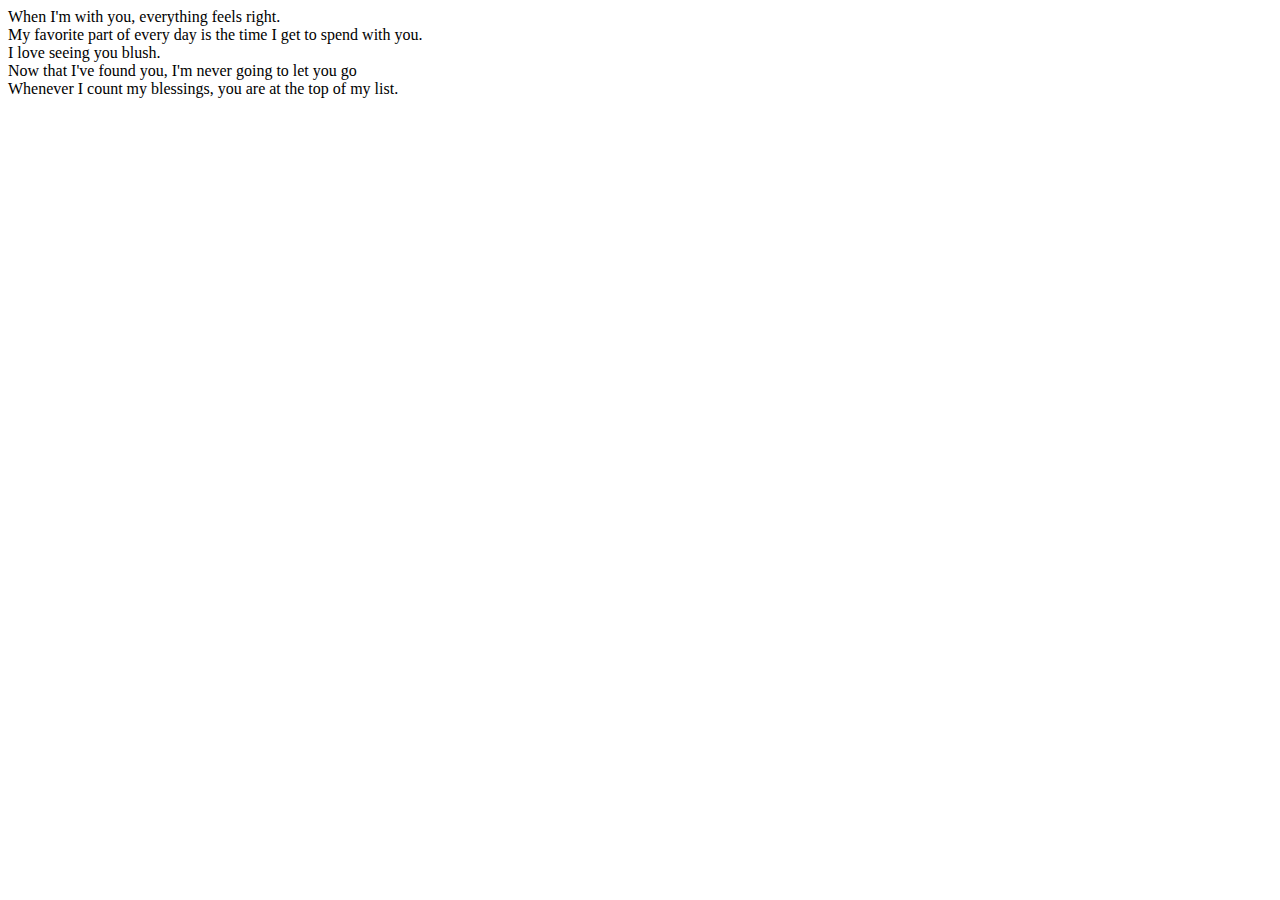
==== new.html @ 039cdfaf "Add files via upload" ====
<!DOCTYPE html>
<html lang="en">
  <head>
    <meta charset="UTF-8" />
    <meta name="viewport" content="width=device-width, initial-scale=1.0" />
    <title>untoldcoding</title>
    <link rel="stylesheet" href="news.css" />
  </head>
  <body>
    <section class="animation-box">
      <div class="first-text">When I'm with you, everything feels right.</div>
      <div class="second-text">
        My favorite part of every day is the time I get to spend with you.
      </div>
      <div class="third-text">I love seeing you blush.</div>
      <div class="fourth-text">
        Now that I've found you, I'm never going to let you go
      </div>
      <div class="fifth-text">
        Whenever I count my blessings, you are at the top of my list.
      </div>
    </section>
  </body>
</html>
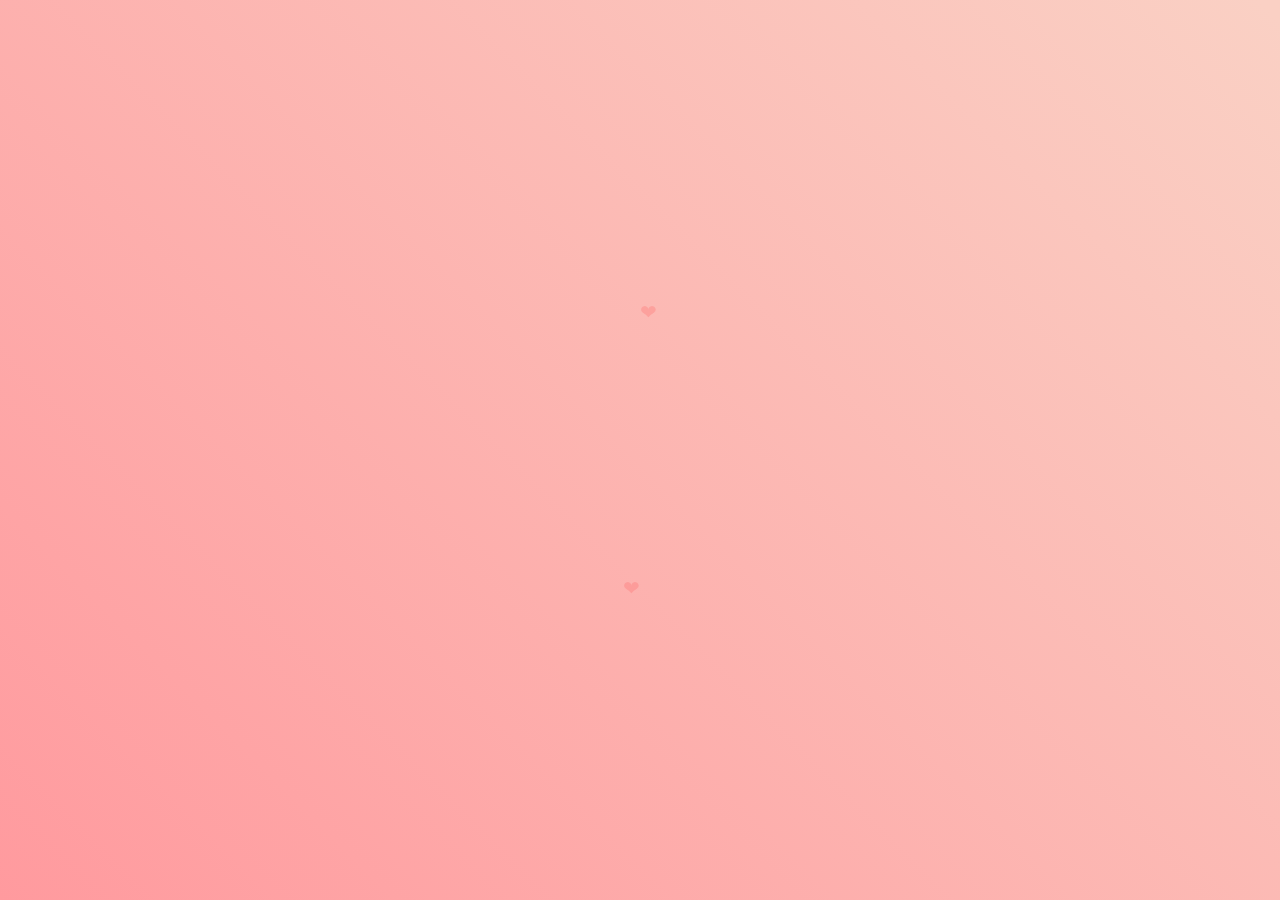
==== commit ddcc6636: "Update new.html" ====
--- a/new.html
+++ b/new.html
@@ -3,8 +3,8 @@
   <head>
     <meta charset="UTF-8" />
     <meta name="viewport" content="width=device-width, initial-scale=1.0" />
-    <title>untoldcoding</title>
-    <link rel="stylesheet" href="news.css" />
+    <title>I Luv U Mariam</title>
+    <link rel="stylesheet" href="new.css" />
   </head>
   <body>
     <section class="animation-box">
--- a/new.css
+++ b/new.css
@@ -0,0 +1,139 @@
+/* Base styles */
+body {
+  margin: 0;
+  padding: 0;
+  min-height: 100vh;
+  display: flex;
+  justify-content: center;
+  align-items: center;
+  background: linear-gradient(45deg, #ff9a9e 0%, #fad0c4 99%, #fad0c4 100%);
+  font-family: 'Arial', sans-serif;
+}
+
+.animation-box {
+  position: relative;
+  width: 80%;
+  max-width: 600px;
+  height: 200px;
+  perspective: 1000px;
+}
+
+.animation-box div {
+  position: absolute;
+  width: 100%;
+  text-align: center;
+  padding: 20px;
+  background: rgba(255, 255, 255, 0.9);
+  border-radius: 15px;
+  box-shadow: 0 10px 20px rgba(0, 0, 0, 0.1);
+  opacity: 0;
+  transform: translateY(20px) rotateX(60deg);
+  animation: fade-in-out 15s infinite;
+  font-size: 1.5rem;
+  color: #ff6b6b;
+  transition: all 0.5s ease;
+}
+
+.animation-box div:hover {
+  transform: scale(1.05);
+  box-shadow: 0 15px 30px rgba(0, 0, 0, 0.2);
+  background: rgba(255, 255, 255, 1);
+}
+
+/* Individual message animations */
+.first-text {
+  animation-delay: 0s !important;
+}
+
+.second-text {
+  animation-delay: 3s !important;
+}
+
+.third-text {
+  animation-delay: 6s !important;
+}
+
+.fourth-text {
+  animation-delay: 9s !important;
+}
+
+.fifth-text {
+  animation-delay: 12s !important;
+}
+
+/* Floating hearts background animation */
+.animation-box::before {
+  content: '❤';
+  position: absolute;
+  top: -50px;
+  left: 50%;
+  font-size: 20px;
+  color: rgba(255, 107, 107, 0.3);
+  animation: floating-heart 4s infinite;
+}
+
+.animation-box::after {
+  content: '❤';
+  position: absolute;
+  bottom: -50px;
+  right: 50%;
+  font-size: 20px;
+  color: rgba(255, 107, 107, 0.3);
+  animation: floating-heart 4s infinite;
+  animation-delay: 2s;
+}
+
+/* Keyframe animations */
+@keyframes fade-in-out {
+  0%, 100% {
+    opacity: 0;
+    transform: translateY(20px) rotateX(60deg);
+  }
+  3%, 17% {
+    opacity: 1;
+    transform: translateY(0) rotateX(0);
+  }
+  20% {
+    opacity: 0;
+    transform: translateY(-20px) rotateX(-60deg);
+  }
+}
+
+@keyframes floating-heart {
+  0%, 100% {
+    transform: translateY(0) rotate(0);
+  }
+  50% {
+    transform: translateY(-20px) rotate(20deg);
+  }
+}
+
+/* Responsive design */
+@media (max-width: 768px) {
+  .animation-box {
+    width: 90%;
+    height: 150px;
+  }
+  
+  .animation-box div {
+    font-size: 1.2rem;
+    padding: 15px;
+  }
+}
+
+/* Add subtle pulsing effect to text */
+@keyframes pulse {
+  0% {
+    transform: scale(1);
+  }
+  50% {
+    transform: scale(1.02);
+  }
+  100% {
+    transform: scale(1);
+  }
+}
+
+.animation-box div {
+  animation: fade-in-out 15s infinite, pulse 2s infinite;
+}